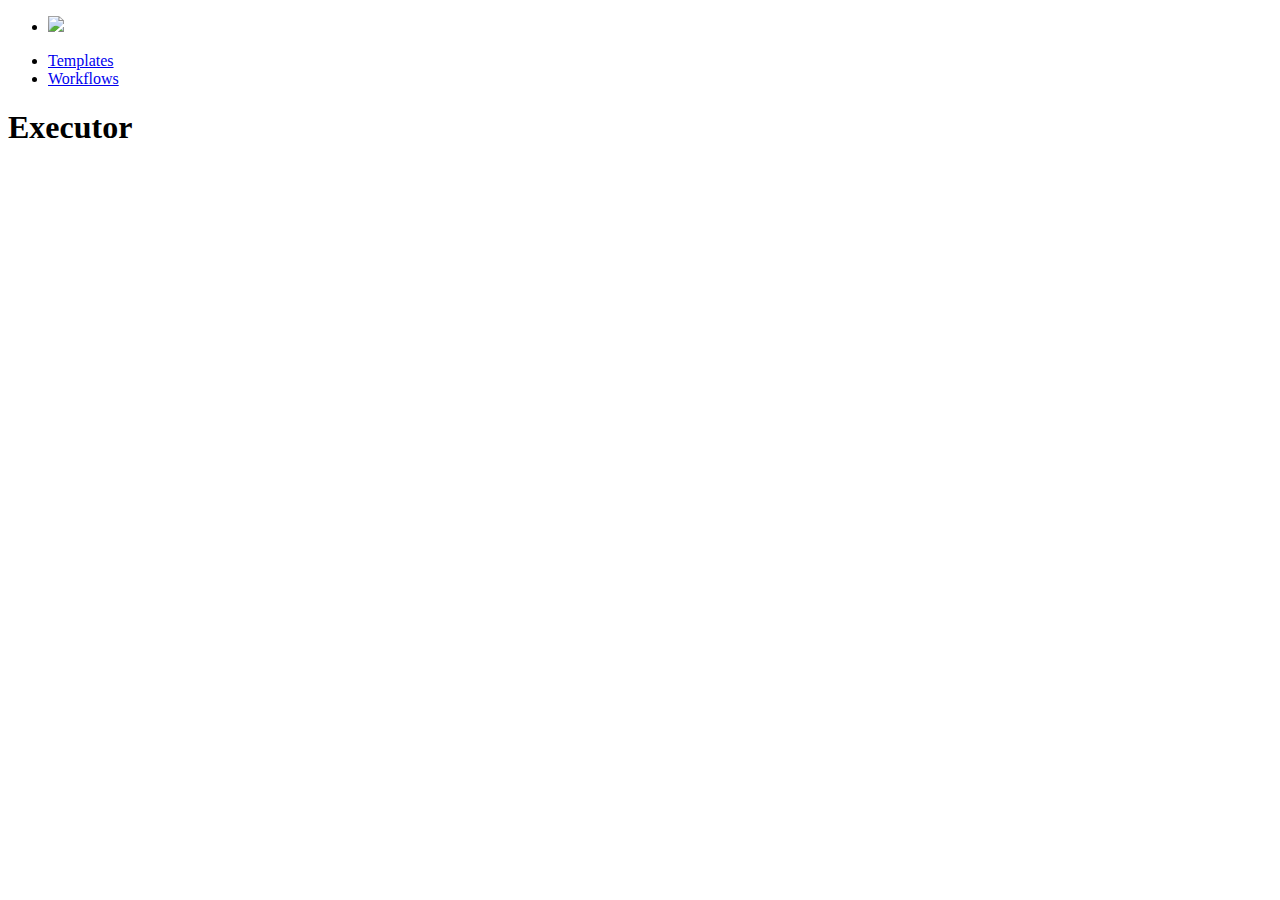
==== portal/backend/static/index.html @ 823a1f41 "directory structures" ====
<!doctype html>
<html lang="en">
    <head>
        <meta charset="utf-8">
        <meta name="viewport" content="width=device-width, initial-scale=1">
        <meta name="color-scheme" content="light" />
        
        <title>Executor</title>

        <script src="https://cdn.jsdelivr.net/npm/alpinejs@3.x.x/dist/cdn.min.js"></script>
        <link rel="stylesheet" href="https://cdn.jsdelivr.net/npm/@picocss/pico@2/css/pico.lime.min.css">
        <link href="https://fonts.googleapis.com/css2?family=Material+Symbols+Outlined" rel="stylesheet" />

        <link rel="stylesheet" href="/css/custom.css" />

    </head>
    <body data-theme="light">
        <div data-theme="light" class="container">
            <nav data-theme="dark">
                <ul>
                    <li><img height="32" src="/img/icon.png" style="height: 32px !important;" /></li>
                </ul>
                <ul>
                    <li><a href="templates.html">Templates</a></li>
                    <li><a href="workflows.html">Workflows</a></li>
                </ul>
            </nav>

            <article>
                <h1>Executor</h1>
            </article>
    </body>
</html>
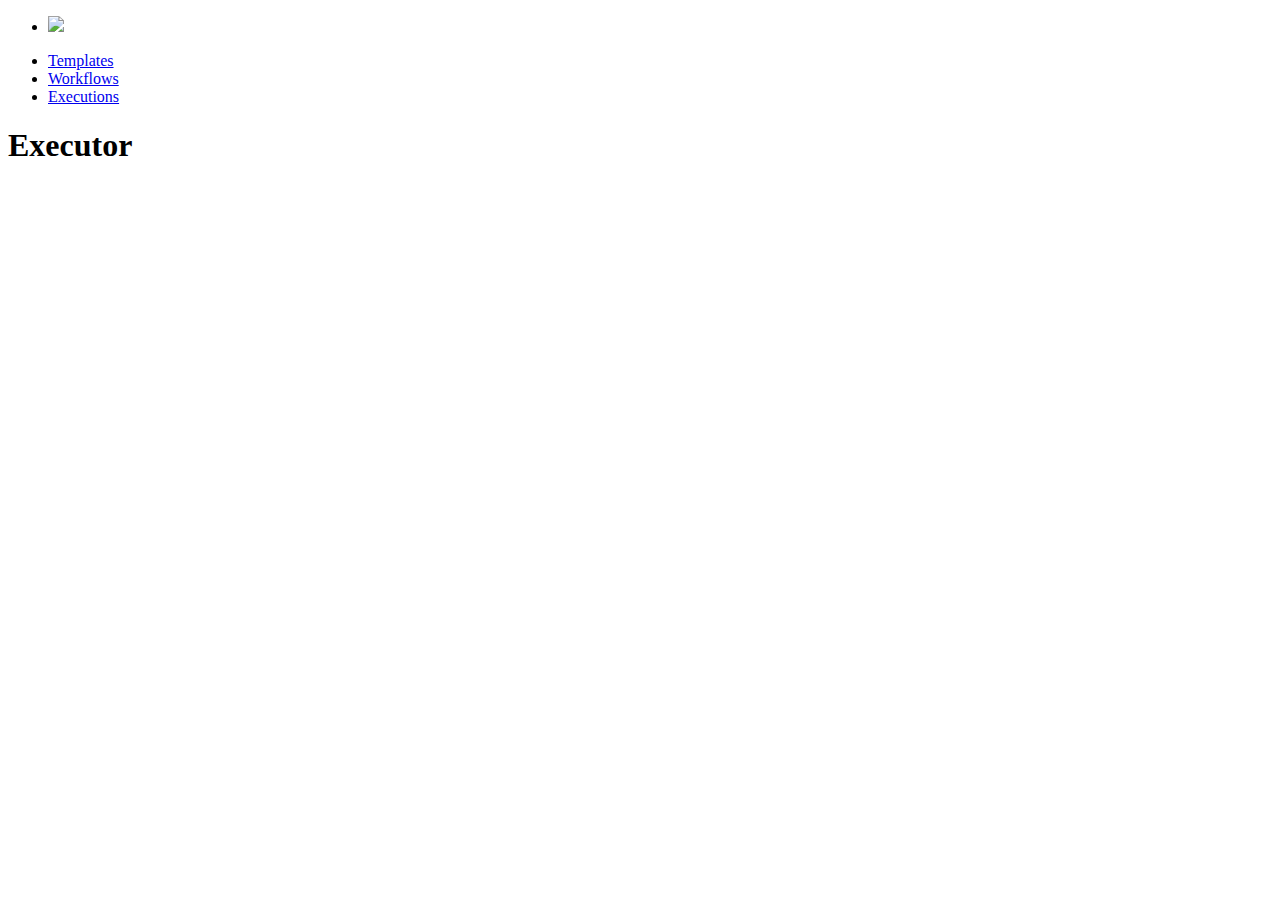
==== commit 1535be43: "execution output" ====
--- a/portal/backend/static/index.html
+++ b/portal/backend/static/index.html
@@ -1,5 +1,5 @@
 <!doctype html>
-<html lang="en">
+<html lang="en" data-theme="light">
     <head>
         <meta charset="utf-8">
         <meta name="viewport" content="width=device-width, initial-scale=1">
@@ -16,15 +16,18 @@
     </head>
     <body data-theme="light">
         <div data-theme="light" class="container">
-            <nav data-theme="dark">
-                <ul>
-                    <li><img height="32" src="/img/icon.png" style="height: 32px !important;" /></li>
-                </ul>
-                <ul>
-                    <li><a href="templates.html">Templates</a></li>
-                    <li><a href="workflows.html">Workflows</a></li>
-                </ul>
-            </nav>
+            <article>
+                <nav data-theme="dark">
+                    <ul>
+                        <li><img height="32" src="/img/icon.png" style="height: 32px !important;" /></li>
+                    </ul>
+                    <ul>
+                        <li><a href="templates.html">Templates</a></li>
+                        <li><a href="workflows.html">Workflows</a></li>
+                        <li><a href="executions.html">Executions</a></li>
+                    </ul>
+                </nav>
+            </article>
 
             <article>
                 <h1>Executor</h1>
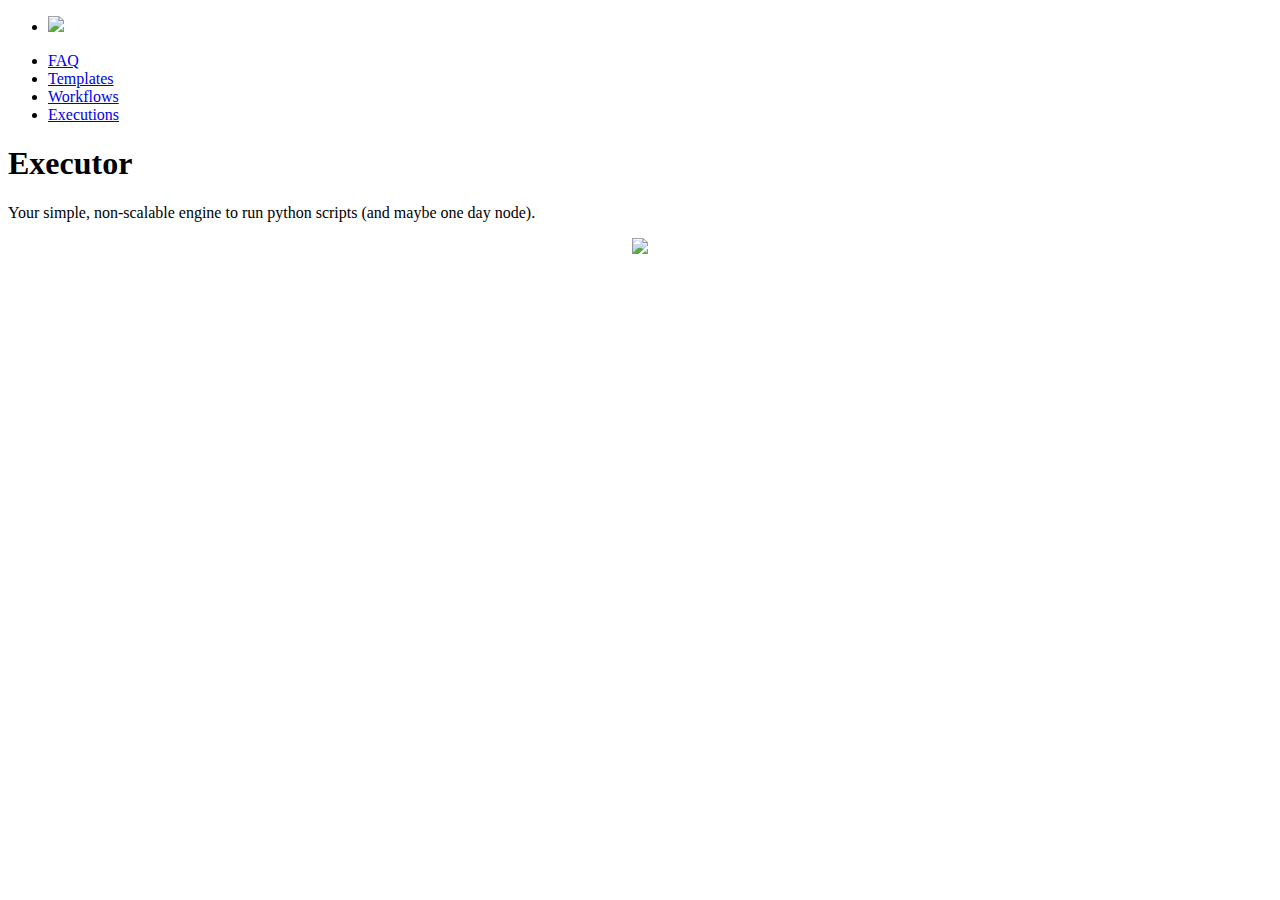
==== commit dd0a7a84: "readme and faq" ====
--- a/portal/backend/static/index.html
+++ b/portal/backend/static/index.html
@@ -22,6 +22,7 @@
                         <li><img height="32" src="/img/icon.png" style="height: 32px !important;" /></li>
                     </ul>
                     <ul>
+                        <li><a href="faq.html">FAQ</a></li>
                         <li><a href="templates.html">Templates</a></li>
                         <li><a href="workflows.html">Workflows</a></li>
                         <li><a href="executions.html">Executions</a></li>
@@ -31,6 +32,10 @@
 
             <article>
                 <h1>Executor</h1>
+                <p>Your simple, non-scalable engine to run python scripts (and maybe one day node).</p>
+                <div style="text-align: center;">
+                    <img src="/img/icon.png" style="height: 65vh;" />
+                </div>
             </article>
     </body>
 </html>
